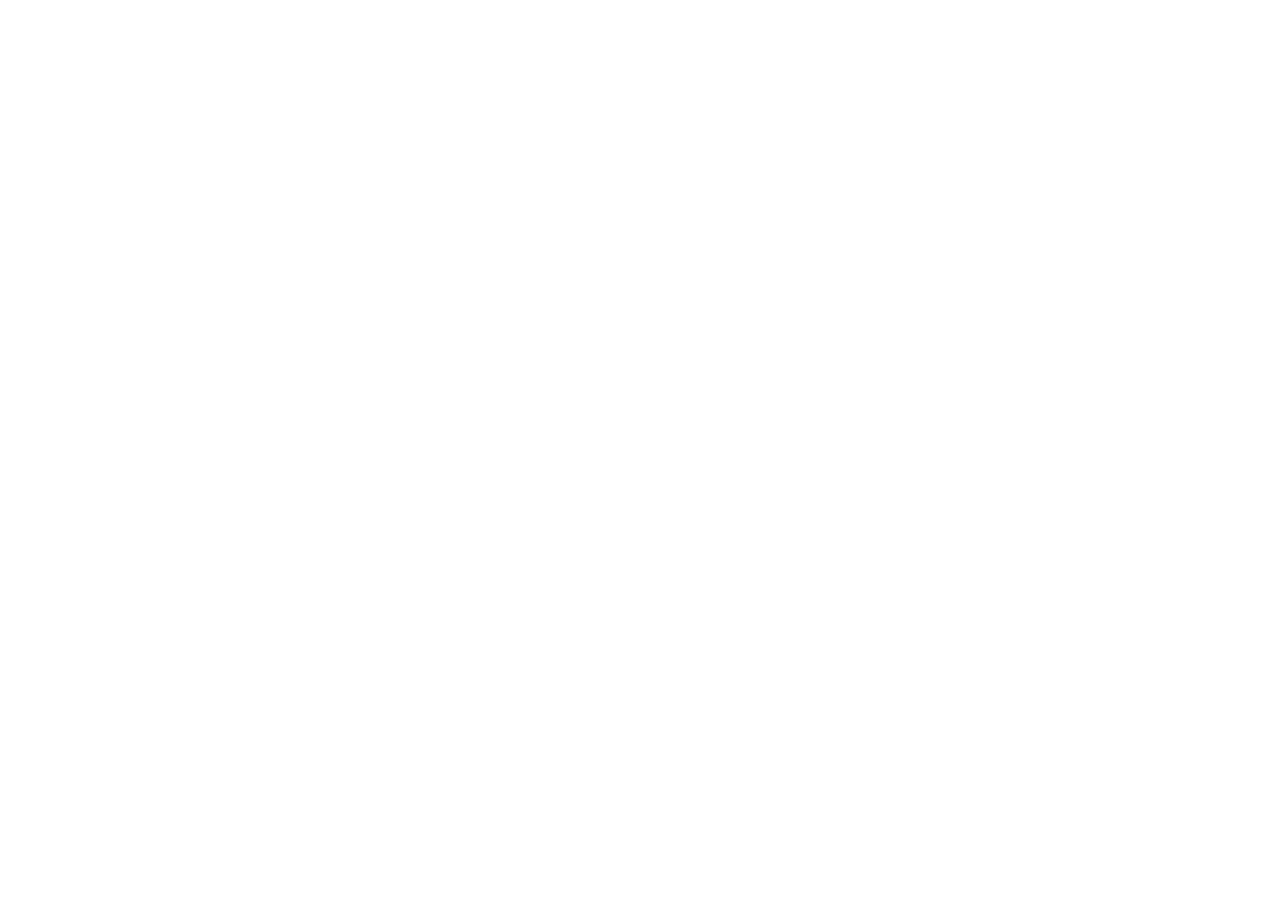
==== 5-11.html @ d98c73cc "Create 5-11.html" ====
<!DOCTYPE html>
<html lang="en">
<head>
    <meta charset="UTF-8">
    <meta http-equiv="X-UA-Compatible" content="IE=edge">
    <meta name="viewport" content="width=device-width, initial-scale=1.0">
    <title>Document</title>
</head>
<body>
    
</body>
</html>
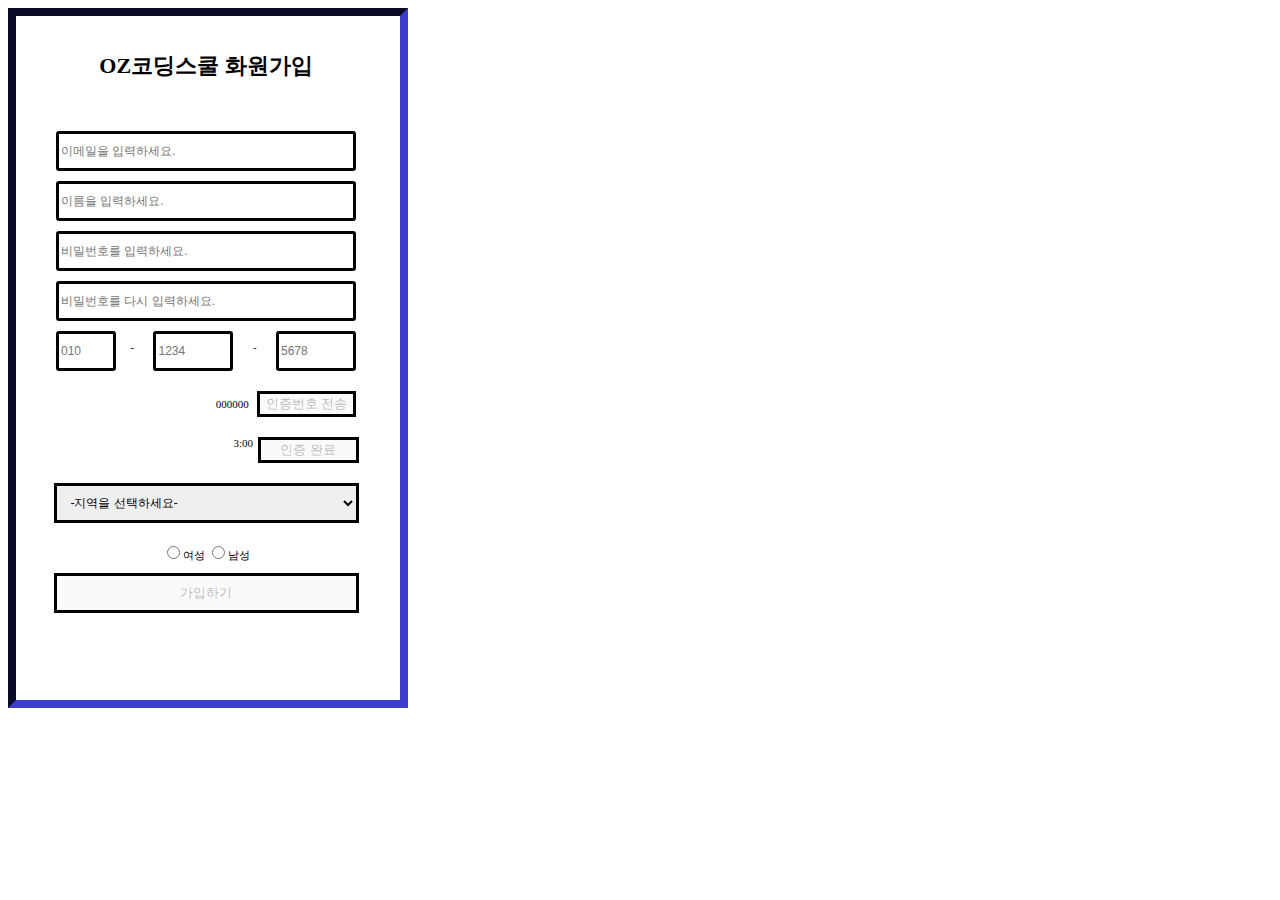
==== commit 49789cd0: "Update 5-11.html" ====
--- a/5-11.html
+++ b/5-11.html
@@ -4,9 +4,51 @@
     <meta charset="UTF-8">
     <meta http-equiv="X-UA-Compatible" content="IE=edge">
     <meta name="viewport" content="width=device-width, initial-scale=1.0">
-    <title>Document</title>
+    <title>OZ코딩스쿨 회원가입</title>
+    <link rel="stylesheet" href="./5-11.css">
 </head>
 <body>
-    
+    <div class="main">
+        <div class="contents">
+            <h1 class="head">OZ코딩스쿨 화원가입</h1>
+            <div><input class="user_email data" type="email" placeholder="이메일을 입력하세요." required></div>
+            <div><input class="user_id data " type="text" placeholder="이름을 입력하세요." required></div>
+            <div><input class="user_pw data" type="password" placeholder="비밀번호를 입력하세요." required></div>
+            <div><input class="user_pw data" type="password" placeholder="비밀번호를 다시 입력하세요." required></div>
+            <div class="phone">
+                <input class="phone1 data" type="text" maxlength="3" placeholder="010" required><span class="dash">-</span>
+                <input class="phone2 data" type="text" maxlength="4" placeholder="1234" required><span class="dash">-</span>
+                <input class="phone3 data" type="text" maxlength="4" placeholder="5678" required>
+            </div>
+            <div class="auth">
+                <span id="certificationNumber">000000</span>
+                <button disabled id="sendMessage" onclick="getToken()">인증번호 전송</button>
+            </div>   
+            <div class="time">
+                <span id="timeLimit">3:00</span>
+                <button disabled id="completion" onclick="checkCompletion()">인증 완료</button>
+            </div>    
+            <div class="city">
+                <select id="city">
+                    <option disabled selected>-지역을 선택하세요-</option>
+                    <option>서울</option>
+                    <option>경기</option>
+                    <option>대전</option>
+                    <option>경남</option>
+                    <option>강원</option>
+                    <option>충청</option>
+                    <option>제주</option>
+                </select>
+            </div>
+            <div class="gender">
+                <input type="radio" name="gender" value="female"   />여성
+                <input type="radio" name="gender" value="man"   />남성
+            </div>
+            <div>
+                <button class="sign" disabled onclick="signUpCheck()">가입하기</button>
+            </div>
+        </div>
+    </div>
+
 </body>
 </html>--- a/5-11.css
+++ b/5-11.css
@@ -0,0 +1,110 @@
+*{      box-sizing: border-box;
+}
+title{
+    margin-bottom: 100px;
+}
+.head{
+    margin-bottom: 50px;
+}
+    
+.data{ 
+    width: 300px;
+    border: 3px solid black;
+    height: 40px;
+    border-radius: 3px;
+    line-height: 35px;
+    font-size: 12px;
+    margin-bottom: 10px;
+    
+}
+.contents{
+    width: 350px;
+    display: flex; 
+    flex-direction: column;
+    align-items: center;
+    margin-left: 15px;
+}
+.main{
+    border: 8px solid rgb(36, 36, 124);
+    border-style:inset ;
+    width: 400px;
+    height: 700px;
+    font-size: 11px;
+    text-align: center;
+    flex-direction: row;
+    padding-top: 20px;
+
+}
+.phone{
+    display: flex;
+    width: 300px;
+    justify-content:space-between; 
+}
+.phone1{    
+    width: 60px;
+    margin-right: 10px;
+}
+.phone2{
+    width: 80px;
+    margin-right: 15px;
+    margin-left: 15px;
+}
+.phone3{
+    width: 80px;
+    margin-left: 15px;
+
+}
+.dash{
+    margin-top: 10px;
+}
+.auth{
+    margin-bottom: 10px;
+    margin-top: 10px;
+    margin-left: 160px;
+}
+#sendMessage{
+    border: 3px solid black;
+}
+#certificationNumber{
+    margin-right: 5px;
+}
+
+.time{
+    width: 125px;
+    margin-bottom: 10px;
+    margin-top: 10px;
+    margin-left: 180px;
+    display: flex; 
+    flex-direction: row;
+}
+#timeLimit{
+    margin-right: 5px;
+}
+#completion{
+    border: 3px solid black;
+    width: 160px;
+}
+
+.city select {
+    width: 305px;
+    height: 40px;
+    line-height: 35px;
+    font-size: 12px;
+    padding-left: 10px;
+    padding-right: 10px;
+    margin-bottom: 10px;
+    margin-top: 10px;
+    border: 3px solid black;
+
+}
+.gender{
+    margin-top: 10px;
+    margin-bottom: 10px;
+
+}
+.sign{
+    width: 305px;
+    height: 40px;
+    border: 3px solid black;
+
+}
